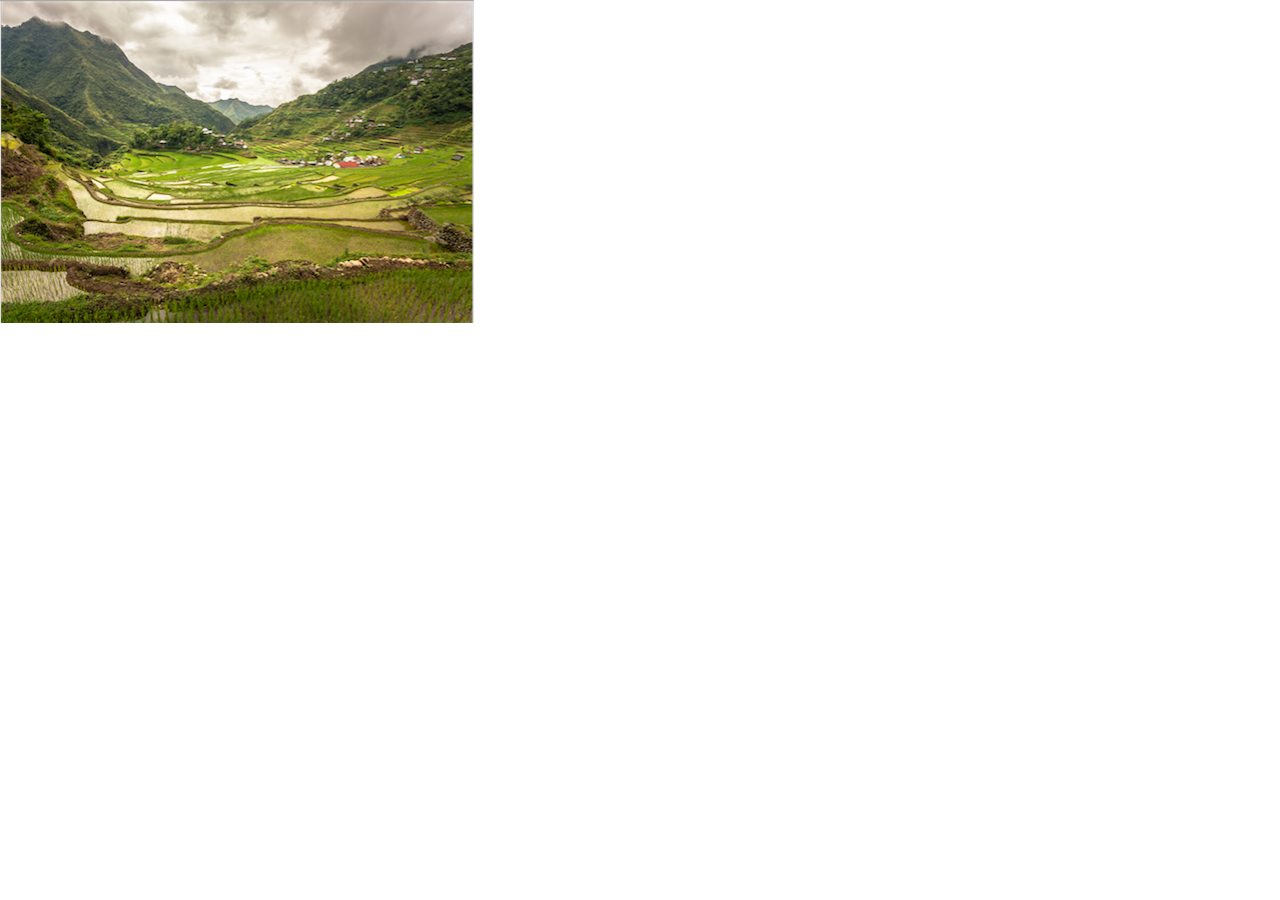
==== v2/index.html @ 265e27d6 "optimised removal" ====
<html>
<body>
  <style>
    * {
      margin:0;
      padding:0;
    }
    body {
      background:white
    }
    canvas, div {
      display:inline-block;
    }
    #container {
      text-align:center;
    }
  </style>
  <div id="container">
    <canvas id="canvas"></canvas>
  </div>
</body>
<script>

  // canvas containing the original image with seams removed
  var canvas = document.getElementById('canvas');
  var ctx = canvas.getContext('2d');

  window.onload = function(){

    var BUSY = false;
    var grad;
    var pixels_int;
    var vertical_fitness;

    function rgb_to_unit(r, g, b, a) {
      return (r << 24) + (g << 16) + (b << 8) + (a << 0);
    }
    function uint_to_rgb(uint) {
      return [uint >> 24 & 255,uint >> 16 & 255,uint >> 8 & 255,uint >> 0 & 255];
    }

    // load image
    var img = new Image();
    img.src = './p1.png';
    img.crossOrigin = "Anonymous";
    img.onload = function() {
      width = img.width;
      height = img.height;
      ctx.canvas.width = width;
      ctx.canvas.height = height;
      ctx.drawImage(img,0,0,width,height);

      // set up array for gradient values
      grad = new Array(width)
      for (i = 0; i < width; i++){
        grad[i] = new Array(height)
      }
      // stores rgba img as int image
      pixels_int = new Array(width);
      for (i = 0; i < width; i++){
        pixels_int[i] = new Array(height)
      }

      vertical_fitness = new Array(width)
      for (var i = 0; i < width; i++) {
        vertical_fitness[i] = new Array(height)
      }
    }

    function rgb_to_unit(r, g, b, a) {
      return (r << 24) + (g << 16) + (b << 8) + (a << 0);
    }
    function uint_to_rgb(uint) {
      return [uint >> 24 & 255,uint >> 16 & 255,uint >> 8 & 255,uint >> 0 & 255];
    }

    function get_pixels(x,y){
      // convert pixels to canvas idx
      idx = x*4 + y*4 * width;
      // get left and right pixels
      left = (x*4 == 0 ? idx : idx-4);
      right = (x*4 == width*4-4 ? idx : idx+4);
      left_r = image_data.data[left]
      left_g = image_data.data[left+1]
      left_b = image_data.data[left+2]
      left_a = image_data.data[left+3]
      right_r = image_data.data[right]
      right_g = image_data.data[right+1]
      right_b = image_data.data[right+2]
      right_a = image_data.data[right+3]
      r = left_r - right_r;
      g = left_g - right_g;
      b = left_b - right_b;
      grad[x][y] = Math.sqrt(r*r + g*g + b*b);
      r = image_data.data[idx];
      g = image_data.data[idx+1];
      b = image_data.data[idx+2];
      a = image_data.data[idx+3];
      pixels_int[x][y]=rgb_to_unit(r,g,b,a);
    }

    var keyState = {};
    window.addEventListener('keydown',function(e){keyState[e.keyCode || e.which] = true; },true);
    window.addEventListener('keyup',function(e){keyState[e.keyCode || e.which] = false; },true);
    function key_handler_loop() {
      if (keyState[72]) remove_vertical_seam()
      setTimeout(key_handler_loop, 1);
    }
    key_handler_loop();

    function remove_vertical_seam() {
      image_data = ctx.getImageData(0,0,ctx.canvas.width,ctx.canvas.height);
      width = image_data.width;
      height = image_data.height;

      for (var i=0;i<width*height;i++){
        x = i % width;
        y = (i / width) | 0;
        xx = x << 2;
        yy = y << 2;
        idx = xx + yy * width;
        // get left and right pixels
        left = (x == 0 ? idx : idx-4);
        right = (x == (width<<2)-4 ? idx : idx+4);
        left_r = image_data.data[left]
        left_g = image_data.data[left+1]
        left_b = image_data.data[left+2]
        left_a = image_data.data[left+3]
        right_r = image_data.data[right]
        right_g = image_data.data[right+1]
        right_b = image_data.data[right+2]
        right_a = image_data.data[right+3]
        r = left_r - right_r;
        g = left_g - right_g;
        b = left_b - right_b;
        grad[x][y] = Math.sqrt(r*r + g*g + b*b);
        r = image_data.data[idx];
        g = image_data.data[idx+1];
        b = image_data.data[idx+2];
        a = image_data.data[idx+3];
        pixels_int[x][y]=rgb_to_unit(r,g,b,a);
      }

      for (var x = 0; x < width; x++) {
        vertical_fitness[x][0] = grad[x][0]
      }

      y1 = width*(height-1); // start from row 1
      for (var i=0;i<y1;i++){
        x = i % width;
        y = ((i / width) | 0) + 1;
        vertical_fitness[x][y] = grad[x][y]
        if (x == 0) {
          vertical_fitness[x][y] += Math.min(vertical_fitness[x][y-1], vertical_fitness[x+1][y-1]);
        } else if (x == width-1) {
          vertical_fitness[x][y] += Math.min(vertical_fitness[x][y-1], vertical_fitness[x-1][y-1]);
        } else {
          vertical_fitness[x][y] += Math.min(vertical_fitness[x-1][y-1], vertical_fitness[x][y-1], vertical_fitness[x+1][y-1]);
        }
      }

      // Start the bottom of the image (where the total gradient sums are)
      // Traverses a path of pixels by moving to next minimum gradient.
      var best = 0
      for (var x = 0; x < width; x++) {
        best = (vertical_fitness[x][height-1] < vertical_fitness[best][height-1]) ? x : best
      }

      // Seam array contains the coordinates of the least cost seam
      seam = []
      seam.push([best,height-1])
      for (y = height-1; y >= 0; y--) {
        left = (best == 0) ? best : (best-1);
        right = (best == width-1) ? best : (best+1);
        forward = (y == 0) ? y : (y-1);
        l = vertical_fitness[left][forward]
        r = vertical_fitness[right][forward]
        f = vertical_fitness[best][forward]
        best = (l < r) ? ( (l < f) ? left : best ) : right
        seam.push([best,y])
      }
      // indexing the seam is inverted. i.e seam[0] = height-1 coordinate

      ctx.canvas.width = ctx.canvas.width-1
      for (var y=0;y<height;y++){
        x_offset = 0
        for (var x=0;x<width;x++){
          if (seam[height-1-y][0] == x) x_offset = -1;
          xx = ((x+x_offset)<<2)
          yy = (y<<2)
          idx = xx + yy * width;
          rgba = uint_to_rgb(pixels_int[x][y]);
          image_data.data[idx] = rgba[0];
          image_data.data[idx+1] = rgba[1];
          image_data.data[idx+2] = rgba[2];
          image_data.data[idx+3] = rgba[3];
        }
      }

      ctx.putImageData(image_data,0,0);

    }
  }
</script>
</html>
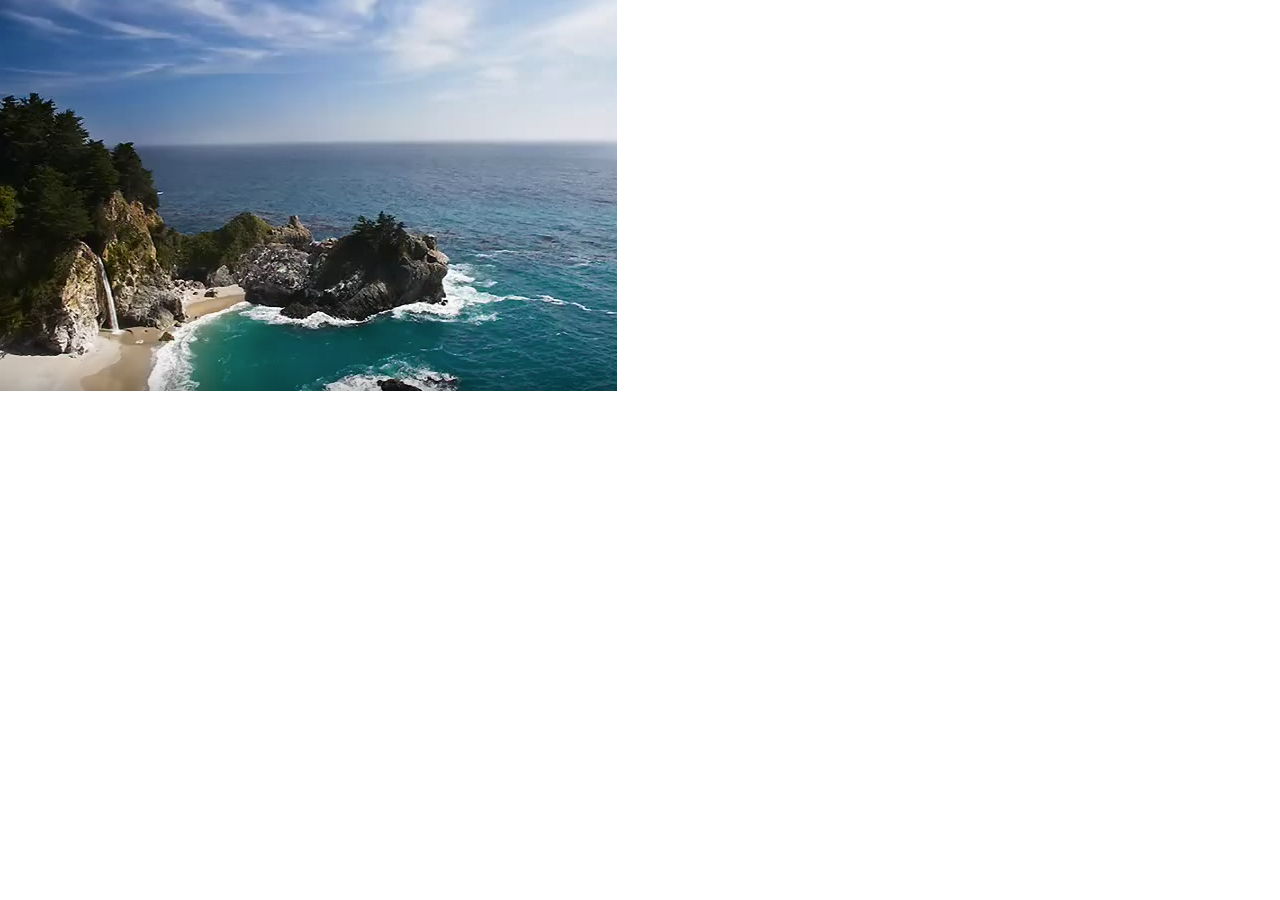
==== commit c3ef22de: "optimised horizontal removal" ====
--- a/v2/index.html
+++ b/v2/index.html
@@ -21,17 +21,23 @@
 </body>
 <script>
 
-  // canvas containing the original image with seams removed
+  /**
+  * @author Nick Jarzembowski
+  * Seam carving js
+  * Optimised: no nested loops, bitshifting.
+  * Algorithm by Shai Avidan. See https://en.wikipedia.org/wiki/Seam_carving for more.
+  *
+  **/
+
   var canvas = document.getElementById('canvas');
   var ctx = canvas.getContext('2d');
 
   window.onload = function(){
 
-    var BUSY = false;
-    var grad;
-    var pixels_int;
-    var vertical_fitness;
-
+    var grad; // stores the gradient image
+    var vertical_fitness; // stores the fintess for vertical seams
+
+    // convert from rgba to int and back. no longer used after code optimisation.
     function rgb_to_unit(r, g, b, a) {
       return (r << 24) + (g << 16) + (b << 8) + (a << 0);
     }
@@ -41,78 +47,54 @@
 
     // load image
     var img = new Image();
-    img.src = './p1.png';
+    img.src = './p3.png';
     img.crossOrigin = "Anonymous";
     img.onload = function() {
       width = img.width;
       height = img.height;
       ctx.canvas.width = width;
       ctx.canvas.height = height;
-      ctx.drawImage(img,0,0,width,height);
-
-      // set up array for gradient values
+      ctx.drawImage(img,0,0,width,height); // draw
+      // set up grad and fitness arrays for image
       grad = new Array(width)
       for (i = 0; i < width; i++){
         grad[i] = new Array(height)
       }
-      // stores rgba img as int image
-      pixels_int = new Array(width);
-      for (i = 0; i < width; i++){
-        pixels_int[i] = new Array(height)
-      }
-
       vertical_fitness = new Array(width)
       for (var i = 0; i < width; i++) {
         vertical_fitness[i] = new Array(height)
       }
     }
 
-    function rgb_to_unit(r, g, b, a) {
-      return (r << 24) + (g << 16) + (b << 8) + (a << 0);
-    }
-    function uint_to_rgb(uint) {
-      return [uint >> 24 & 255,uint >> 16 & 255,uint >> 8 & 255,uint >> 0 & 255];
-    }
-
-    function get_pixels(x,y){
-      // convert pixels to canvas idx
-      idx = x*4 + y*4 * width;
-      // get left and right pixels
-      left = (x*4 == 0 ? idx : idx-4);
-      right = (x*4 == width*4-4 ? idx : idx+4);
-      left_r = image_data.data[left]
-      left_g = image_data.data[left+1]
-      left_b = image_data.data[left+2]
-      left_a = image_data.data[left+3]
-      right_r = image_data.data[right]
-      right_g = image_data.data[right+1]
-      right_b = image_data.data[right+2]
-      right_a = image_data.data[right+3]
-      r = left_r - right_r;
-      g = left_g - right_g;
-      b = left_b - right_b;
-      grad[x][y] = Math.sqrt(r*r + g*g + b*b);
-      r = image_data.data[idx];
-      g = image_data.data[idx+1];
-      b = image_data.data[idx+2];
-      a = image_data.data[idx+3];
-      pixels_int[x][y]=rgb_to_unit(r,g,b,a);
-    }
-
+    // standard key down handlers
     var keyState = {};
     window.addEventListener('keydown',function(e){keyState[e.keyCode || e.which] = true; },true);
     window.addEventListener('keyup',function(e){keyState[e.keyCode || e.which] = false; },true);
     function key_handler_loop() {
-      if (keyState[72]) remove_vertical_seam()
+      if (keyState[65]) add_vertical_seam();
+      if (keyState[72]) remove_vertical_seam();
+      if (keyState[86]) remove_horizontal_seam()
       setTimeout(key_handler_loop, 1);
     }
-    key_handler_loop();
-
-    function remove_vertical_seam() {
-      image_data = ctx.getImageData(0,0,ctx.canvas.width,ctx.canvas.height);
-      width = image_data.width;
-      height = image_data.height;
-
+    key_handler_loop(); // begin
+
+    function add_vertical_seam() {
+
+      width = ctx.canvas.width;
+      height = ctx.canvas.height;
+      image_data = ctx.getImageData(0,0,width,height);
+
+      // resize the arrays
+      grad = new Array(width)
+      for (i = 0; i < width; i++){
+        grad[i] = new Array(height)
+      }
+      vertical_fitness = new Array(width)
+      for (var i = 0; i < width; i++) {
+        vertical_fitness[i] = new Array(height)
+      }
+
+      // loop over pixels and compute horizontal gradient image using left and right pixels for each center pixel.
       for (var i=0;i<width*height;i++){
         x = i % width;
         y = (i / width) | 0;
@@ -133,18 +115,15 @@
         r = left_r - right_r;
         g = left_g - right_g;
         b = left_b - right_b;
-        grad[x][y] = Math.sqrt(r*r + g*g + b*b);
-        r = image_data.data[idx];
-        g = image_data.data[idx+1];
-        b = image_data.data[idx+2];
-        a = image_data.data[idx+3];
-        pixels_int[x][y]=rgb_to_unit(r,g,b,a);
-      }
-
+        grad[x][y] = Math.sqrt(r*r + g*g + b*b); // contains horizotnal gradient image
+      }
+
+      // init first row of fitnesses. its just the gradient pixel
       for (var x = 0; x < width; x++) {
         vertical_fitness[x][0] = grad[x][0]
       }
 
+      // compute the fitness of all possible vertical seams by summing minimum previous gradients
       y1 = width*(height-1); // start from row 1
       for (var i=0;i<y1;i++){
         x = i % width;
@@ -159,14 +138,195 @@
         }
       }
 
+      var seams = []
+      for (var x = 0; x < width-1; x++) seams.push([x,vertical_fitness[x][height-1]])
+      seams.sort(function(a,b){return a[1]-b[1]}) //sort by x ascending
+      seams = seams.slice(0,5) // take 5 smallest seams
+      for (var i=0;i<seams.length;i++){
+        seam_idx = seams[i][0]
+        seam = []
+        seam.push([seam_idx,height-1])
+        for (y = height-2; y >= 0; y--) {
+          left = (seam_idx == 0) ? seam_idx : (seam_idx-1);
+          right = (seam_idx == width-1) ? seam_idx : (seam_idx+1);
+          forward = (y == 0) ? y : (y-1);
+          l = vertical_fitness[left][forward]
+          r = vertical_fitness[right][forward]
+          f = vertical_fitness[seam_idx][forward]
+          seam_idx = (l < r) ? ( (l < f) ? left : seam_idx ) : right
+          seam.push([seam_idx,y])
+          vertical_fitness[seam_idx][forward] = 999 // stop other seams moving into this cell
+        }
+        seams[i] = seam
+      }
+      seams.sort(function(a,b){return a[0][0]-b[0][0]}) // sort by x
+      ctx.canvas.width += seams.length //extend canvas width
+      bigger_image = ctx.createImageData(ctx.canvas.width,ctx.canvas.height)
+      for (y = height-1; y>=0; y--) {
+        seam_xs = []
+        for (var i=0;i<seams.length;i++) seam_xs.push(seams[i][y][0]) // get seam x coords for this y
+        x_offset = 0; // increases as more pixels are duplicated
+        for (x = 0; x<width; x++) {
+          n_idx = ((x+x_offset)<<2) + (y<<2) * ctx.canvas.width; // bigger image
+          idx = (x<<2) + (y<<2) * width; // previous image
+          bigger_image.data[n_idx] = image_data.data[idx]
+          bigger_image.data[n_idx+1] = image_data.data[idx+1]
+          bigger_image.data[n_idx+2] = image_data.data[idx+2]
+          bigger_image.data[n_idx+3] = image_data.data[idx+3]
+          if(seam_xs.indexOf(x) > -1) { // this x belongs to a seam
+            n_idx = n_idx + 4
+            bigger_image.data[n_idx] = image_data.data[idx]
+            bigger_image.data[n_idx+1] = image_data.data[idx+1]
+            bigger_image.data[n_idx+2] = image_data.data[idx+2]
+            bigger_image.data[n_idx+3] = image_data.data[idx+3]
+            x_offset += 1
+          }
+        }
+      }
+      ctx.putImageData(bigger_image,0,0)
+    }
+    function remove_horizontal_seam() {
+      image_data = ctx.getImageData(0,0,ctx.canvas.width,ctx.canvas.height);
+      width = image_data.width;
+      height = image_data.height;
+
+      // loop over pixels and compute horizontal gradient image using left and right pixels for each center pixel.
+      for (var i=0;i<width*height;i++){
+        x = i % width;
+        y = (i / width) | 0;
+        xx = x << 2;
+        yy = y << 2;
+        idx = xx + yy * width;
+        // get left and right pixels
+        up = (y == 0 ? idx : xx + (yy-4) * width);
+        down = (y == height-1 ? idx : xx + (yy+4) * width);
+        up_r = image_data.data[up]
+        up_g = image_data.data[up+1]
+        up_b = image_data.data[up+2]
+        up_a = image_data.data[up+3]
+        down_r = image_data.data[down]
+        down_g = image_data.data[down+1]
+        down_b = image_data.data[down+2]
+        down_a = image_data.data[down+3]
+        r = up_r - down_r;
+        g = up_g - down_g;
+        b = up_b - down_b;
+        grad[x][y] = Math.sqrt(r*r + g*g + b*b); // contains horizotnal gradient image
+      }
+
+      // init first row of fitnesses. its just the gradient pixel
+      for (var y = 0; y < height; y++) {
+        vertical_fitness[0][y] = grad[0][y]
+      }
+
+      for (var x=1, y=0;
+        x<width && y<height;
+        y++,
+        x=(y==height)?x+1:x,
+        y=(y==height)?y=0:y)
+      {
+        vertical_fitness[x][y] = grad[x][y]
+        if (y == 0) {
+          vertical_fitness[x][y] += Math.min(vertical_fitness[x-1][y], vertical_fitness[x-1][y+1]);
+        } else if (y == height-1) {
+          vertical_fitness[x][y] += Math.min(vertical_fitness[x-1][y], vertical_fitness[x-1][y-1]);
+        } else {
+          vertical_fitness[x][y] += Math.min(vertical_fitness[x-1][y], vertical_fitness[x-1][y+1], vertical_fitness[x-1][y-1]);
+        }
+      }
+
       // Start the bottom of the image (where the total gradient sums are)
       // Traverses a path of pixels by moving to next minimum gradient.
       var best = 0
+      for (var y = 0; y < height; y++) {
+        best = (vertical_fitness[width-1][y] < vertical_fitness[width-1][best]) ? y : best
+      }
+
+      // Seam array contains the coordinates of the least cost seam
+      seam = new Array()
+      seam[0] = [x,best]
+
+      for (x = width-1; x >= 0; x--) {
+        left = (best == height-1) ? best : (best-1);
+        right = (best == 0) ? best : (best+1);
+        l = vertical_fitness[x][left]
+        r = vertical_fitness[x][right]
+        f = vertical_fitness[x][best]
+        best = (l < r) ? ( (l < f) ? left : best ) : (r < f ? right : best)
+        seam.push([x,best])
+      }
+
+      ctx.canvas.height = ctx.canvas.height-1
+      y_offset = 0
+      for (var x=0, y=0;
+        x<width && y<height;
+        y++,
+        x=(y==height)?x+1:x,
+        y=(y==height)?y=0:y)
+      {
+        if (seam[width-1-x][1] == y) y_offset = 1
+        if (y==height-1) y_offset = 0
+        idx = (x<<2) + (y<<2) * ctx.canvas.width
+        idx2 = ( (x<<2) + ((y+y_offset)<<2) * ctx.canvas.width)
+        image_data.data[idx] = image_data.data[idx2]
+        image_data.data[idx+1] = image_data.data[idx2+1]
+        image_data.data[idx+2] = image_data.data[idx2+2]
+        image_data.data[idx+3] = image_data.data[idx2+3]
+      }
+      ctx.putImageData(image_data,0,0)
+    }
+    function remove_vertical_seam() {
+      image_data = ctx.getImageData(0,0,ctx.canvas.width,ctx.canvas.height);
+      width = image_data.width;
+      height = image_data.height;
+
+      // loop over pixels and compute horizontal gradient image using left and right pixels for each center pixel.
+      for (var i=0;i<width*height;i++){
+        x = i % width;
+        y = (i / width) | 0;
+        xx = x << 2;
+        yy = y << 2;
+        idx = xx + yy * width;
+        // get left and right pixels
+        left = (x == 0 ? idx : idx-4);
+        right = (x == (width<<2)-4 ? idx : idx+4);
+        left_r = image_data.data[left]
+        left_g = image_data.data[left+1]
+        left_b = image_data.data[left+2]
+        left_a = image_data.data[left+3]
+        right_r = image_data.data[right]
+        right_g = image_data.data[right+1]
+        right_b = image_data.data[right+2]
+        right_a = image_data.data[right+3]
+        r = left_r - right_r;
+        g = left_g - right_g;
+        b = left_b - right_b;
+        distance = Math.sqrt(r*r + g*g + b*b); // compute the distance between the pixels
+        // compute vertical seam if the first row has been computed
+        if (y>1) {
+          vertical_fitness[x][y] = distance
+          if (x == 0) {
+            vertical_fitness[x][y] += Math.min(vertical_fitness[x][y-1], vertical_fitness[x+1][y-1]);
+          } else if (x == width-1) {
+            vertical_fitness[x][y] += Math.min(vertical_fitness[x][y-1], vertical_fitness[x-1][y-1]);
+          } else {
+            vertical_fitness[x][y] += Math.min(vertical_fitness[x-1][y-1], vertical_fitness[x][y-1], vertical_fitness[x+1][y-1]);
+          }
+        } else {
+          vertical_fitness[x][y] = distance
+        }
+      }
+
+      // Find minimum total fitness at the top of the image.
+      var best = 0
       for (var x = 0; x < width; x++) {
         best = (vertical_fitness[x][height-1] < vertical_fitness[best][height-1]) ? x : best
       }
 
-      // Seam array contains the coordinates of the least cost seam
+      // Start at the bottom of the image (where the total gradient sums are)
+      // Traverse a path of pixels by moving to next minimum gradient at each step
+      // Seam array to contain the coordinates of the least cost seam
+      // Seam indexing inverted. i.e seam[0] = height-1 coordinate
       seam = []
       seam.push([best,height-1])
       for (y = height-1; y >= 0; y--) {
@@ -179,26 +339,27 @@
         best = (l < r) ? ( (l < f) ? left : best ) : right
         seam.push([best,y])
       }
-      // indexing the seam is inverted. i.e seam[0] = height-1 coordinate
-
+
+      // draw image with seam removed
+      x_offset = 0
       ctx.canvas.width = ctx.canvas.width-1
-      for (var y=0;y<height;y++){
-        x_offset = 0
-        for (var x=0;x<width;x++){
-          if (seam[height-1-y][0] == x) x_offset = -1;
-          xx = ((x+x_offset)<<2)
-          yy = (y<<2)
-          idx = xx + yy * width;
-          rgba = uint_to_rgb(pixels_int[x][y]);
-          image_data.data[idx] = rgba[0];
-          image_data.data[idx+1] = rgba[1];
-          image_data.data[idx+2] = rgba[2];
-          image_data.data[idx+3] = rgba[3];
-        }
-      }
-
+      for (var x=0, y=0;
+        x<width && y<height;
+        x++,
+        y=(x==width)?y+1:y,
+        x=(x==width)?x=0:x)
+      {
+        if (seam[height-1-y][0] == x) x_offset = -1
+        if (x==width-1) x_offset = 0
+        yy = y << 2;
+        idx = ((x+x_offset) << 2) + yy * width;
+        idx2 = (x<<2) + yy * width;
+        image_data.data[idx] = image_data.data[idx2]
+        image_data.data[idx+1] = image_data.data[idx2+1]
+        image_data.data[idx+2] = image_data.data[idx2+2]
+        image_data.data[idx+3] = image_data.data[idx2+3]
+      }
       ctx.putImageData(image_data,0,0);
-
     }
   }
 </script>
